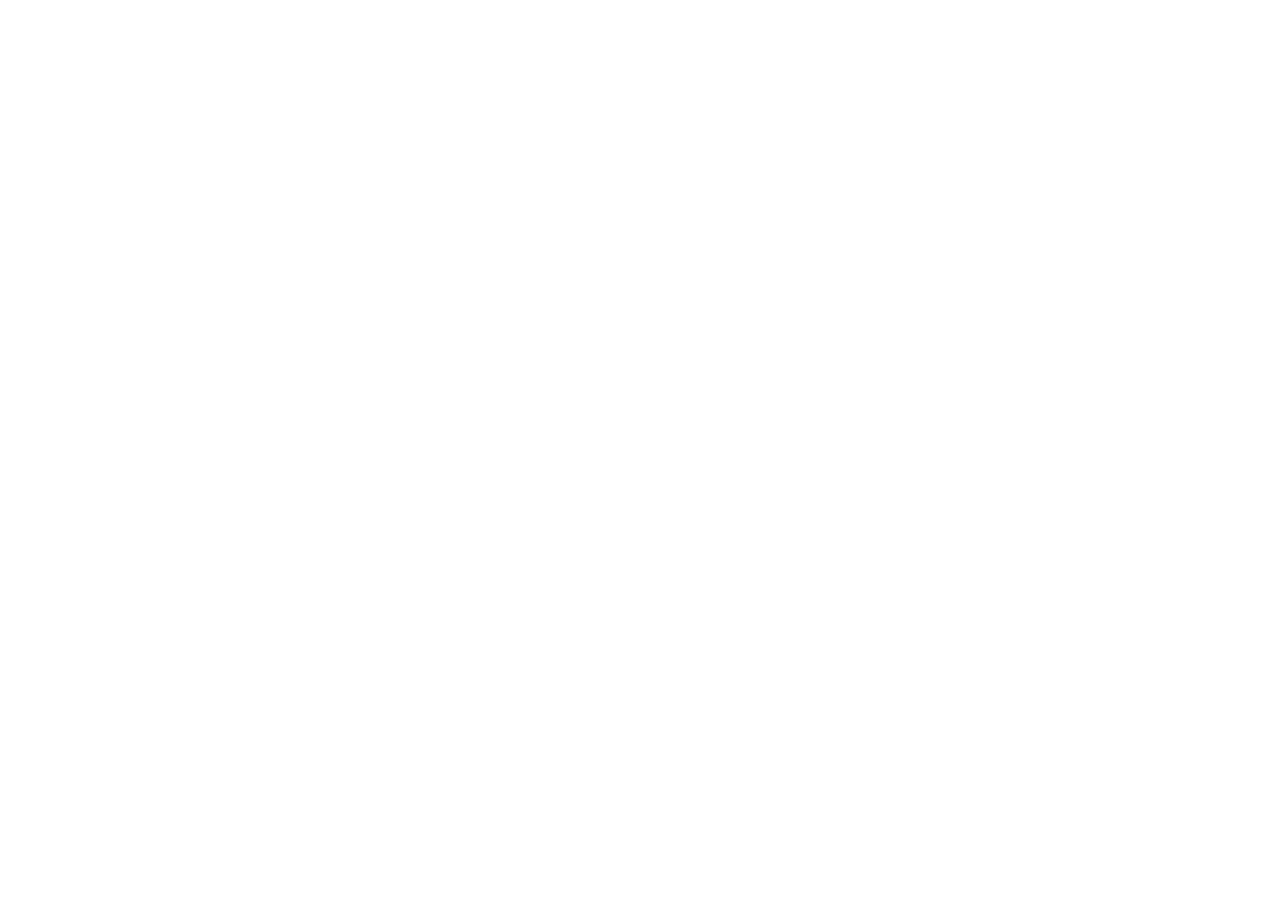
==== pages/single/index.html @ 05980b8b "feat: add new page:single" ====
<!DOCTYPE html>
<html lang="en">
<head>
    <meta charset="UTF-8">
    <meta http-equiv="X-UA-Compatible" content="IE=edge">
    <meta name="viewport" content="width=device-width, initial-scale=1.0">
    <link rel="stylesheet" href="/assetes/css/reset.css">
    <link rel="stylesheet" href="/assetes/fonts/fonts.css">
    <link rel="stylesheet" href="/assetes/css/header.css">
    <title>Abito Single</title>
</head>
<body>
    
</body>
</html>
---- assetes/fonts/fonts.css ----
@import url('https://fonts.googleapis.com/css2?family=Roboto:ital,wght@0,100;0,300;0,400;0,500;0,700;0,900;1,100;1,300;1,400;1,500;1,700;1,900&display=swap')
---- assetes/css/header.css ----
.container {
    max-width: 1146px;
    margin: 0px auto;
}
.header{
    margin-top: 30px;
    font-family: -apple-system, BlinkMacSystemFont, 'Segoe UI', Roboto, Oxygen, Ubuntu, Cantarell, 'Open Sans', 'Helvetica Neue', sans-serif;
}
.header__nav {
    display: flex;
    justify-content: space-between;
}
.header__nav__row_left {
    display: flex;
}
.nav__row_left__logo {
    display: flex;
    align-items: center;
    margin-right: 20px;
}
.logo {
    font-size: 24px;
    font-weight: bolder;
    padding-left: 6px;
}
.logo__href{
    color:black
}
.menu {
    display: flex;
    align-items: center;
}
.menu__href{
    text-decoration: none;
    color: black;
    font-size: 14px;
}
.menu__href:hover{
    text-decoration: underline;
}
.header__menu li {
    padding-right: 14px;
    font-size: 14px;
}
.header__menu:last-child{
padding-right: 0px;
}
.header__nav__row_right__buttonreg {
    width: 161px;
    height: 36px;
    border-radius: 5px;
    font-size: 14px;
    background-color: transparent;
}
.header__nav__row_right__buttonreg:hover{
    background-color: whitesmoke;
    font-weight: bold;
}
.header__nav__row_right__buttonadd {
    width: 161px;
    height: 36px;
    border-radius: 5px;
    background-color: blue;
    font-size: 14px;
}
.header__nav__row_right__buttonadd:hover{
    font-weight: bold;
}
.header__search {
    display: flex;
    max-width: auto;
    margin-top: 24px;
}
.search input {
    flex-grow: 1;
    max-width: 1040px;
    padding: 14px 20px;
    border: 3px solid blue;
    border-radius: 5px;
}
.header__search__button {
    max-width: 107px;
    padding: 14px 25px;
    border-radius: 5px;
    background-color: blue;
}
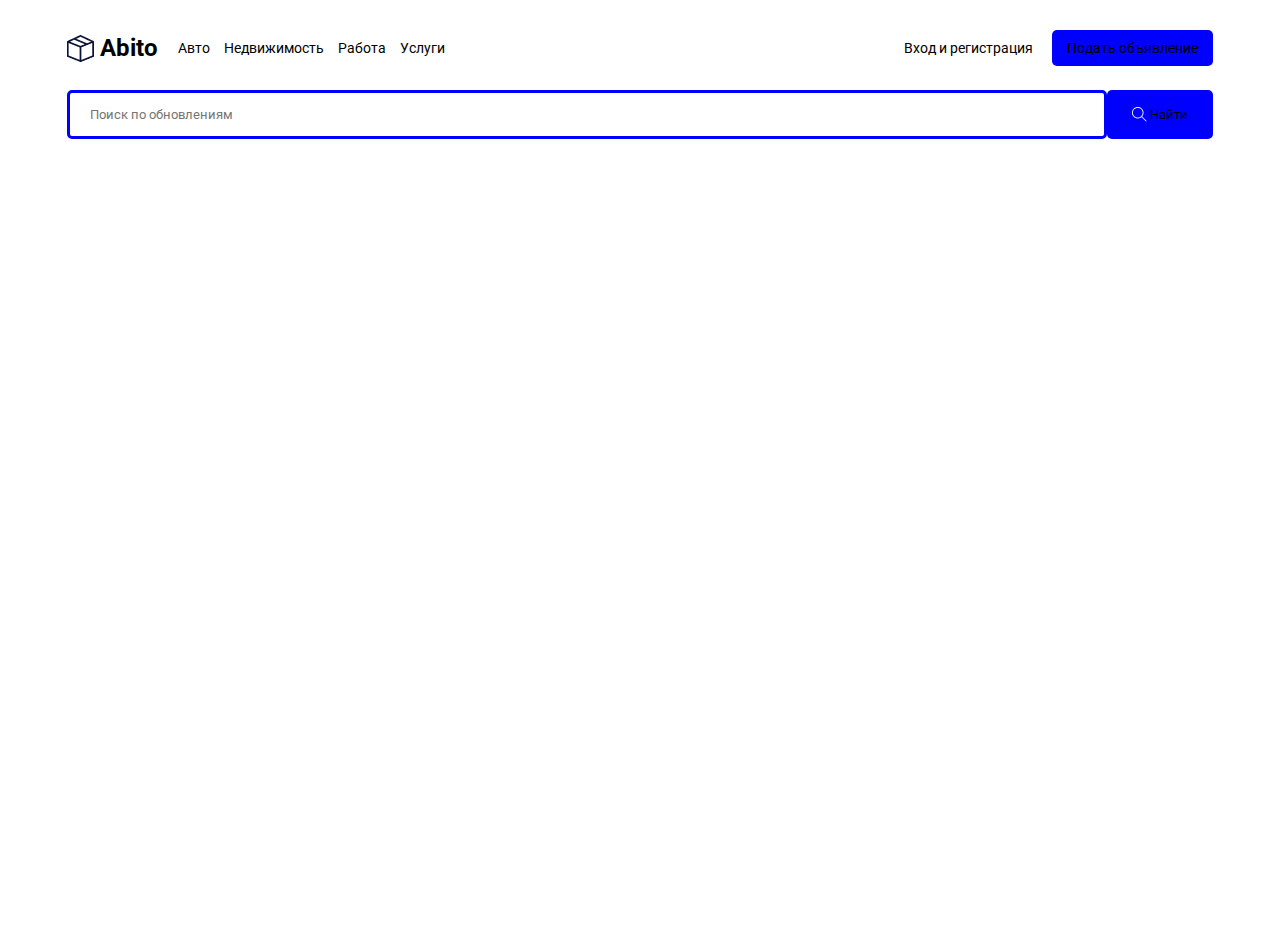
==== commit 9ea2b87c: "feat: change main, add main style.css" ====
--- a/pages/single/index.html
+++ b/pages/single/index.html
@@ -10,6 +10,38 @@
     <title>Abito Single</title>
 </head>
 <body>
-    
+    <header class="header">
+        <div class="container">
+            <nav class="header__nav nav">
+                <div class="header__nav__row_left">
+                    <div class="nav__row_left__logo">
+                        <a class="logo__href" href="#"><img src="/assetes/img/Home/header_img.png" alt="logo"></a>
+                        <a class="logo__href" href="#"><h1 class="logo">Abito</h1></a>
+                    </div>
+                    <ul class="header__menu menu">
+                        <li><a class="menu__href" href="#">Авто</a></li>
+                        <li><a class="menu__href" href="#">Недвижимость</a></li>
+                        <li><a class="menu__href" href="#">Работа</a></li>
+                        <li><a class="menu__href" href="#">Услуги</a></li>
+                    </ul>
+                </div>
+                <div class="header__nav__row_right">
+                    <button class="header__nav__row_right__buttonreg button">
+                        Вход и регистрация
+                    </button>
+                    <button class="header__nav__row_right__buttonadd button">
+                        Подать объявление
+                    </button>
+                </div>
+            </nav>
+            <form class="header__search search">
+                <input class="search__input" type="text" placeholder="Поиск по обновлениям">
+                <button class="header__search__button button">
+                    <img src="/assetes/img/Home/search 3.png" alt="search">
+                    Найти
+                </button>
+            </form>
+        </div>
+    </header>
 </body>
 </html>